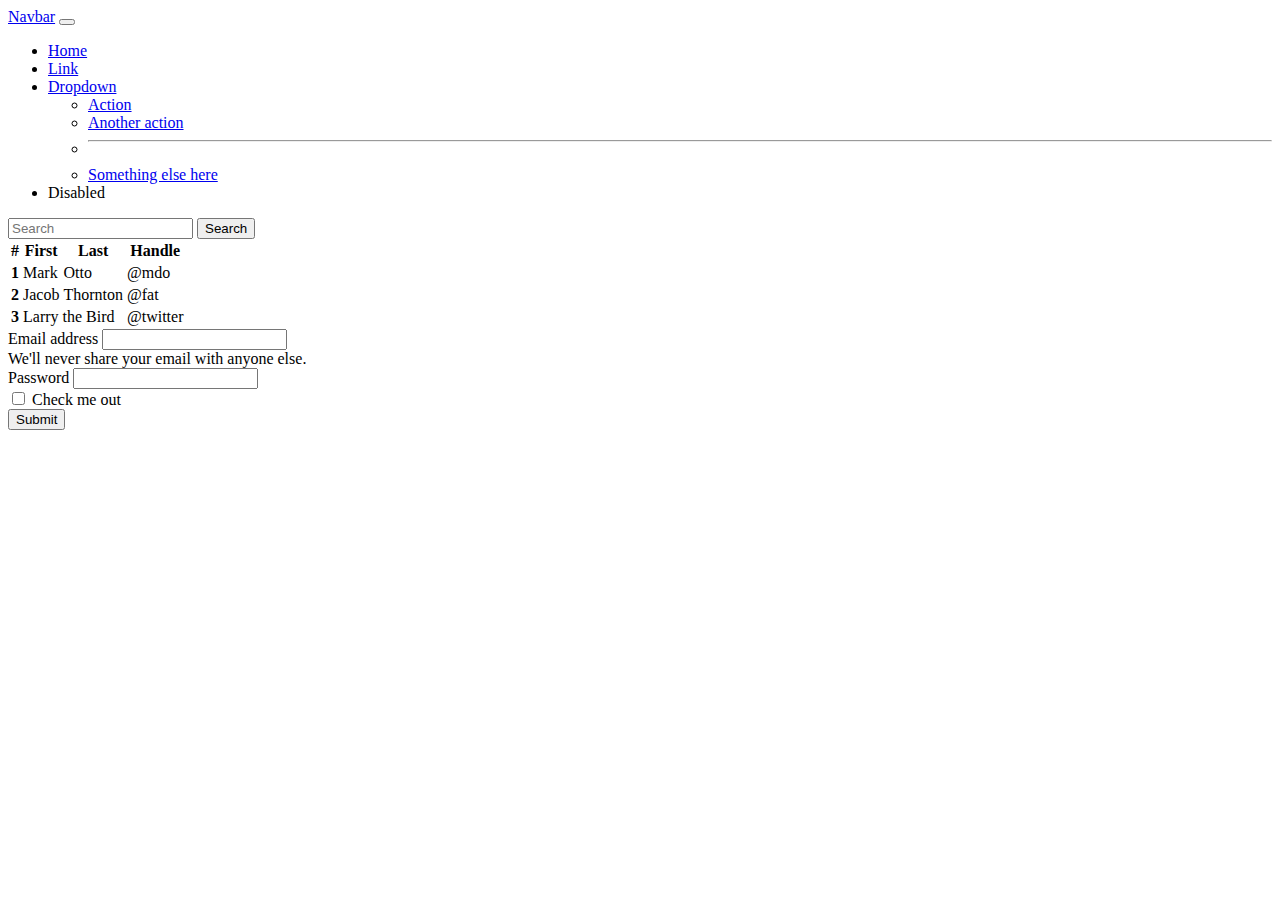
==== clase11/index.html @ f690a183 "clase11 > index.html" ====
<!DOCTYPE html>
<html lang="en">
<head>
    <meta charset="UTF-8">
    <meta http-equiv="X-UA-Compatible" content="IE=edge">
    <meta name="viewport" content="width=device-width, initial-scale=1.0">
    <title>Document</title>
    <!-- CSS only -->
    <link href="https://cdn.jsdelivr.net/npm/bootstrap@5.1.3/dist/css/bootstrap.min.css" rel="stylesheet" integrity="sha384-1BmE4kWBq78iYhFldvKuhfTAU6auU8tT94WrHftjDbrCEXSU1oBoqyl2QvZ6jIW3" crossorigin="anonymous">
    <style>
        .colorInst {
            background-color: aqua;
        }
    </style>
</head>
<body>
    <header>
        <nav class="navbar navbar-expand-lg navbar-light bg-light">
            <div class="container-fluid">
              <a class="navbar-brand" href="#">Navbar</a>
              <button class="navbar-toggler" type="button" data-bs-toggle="collapse" data-bs-target="#navbarSupportedContent" aria-controls="navbarSupportedContent" aria-expanded="false" aria-label="Toggle navigation">
                <span class="navbar-toggler-icon"></span>
              </button>
              <div class="collapse navbar-collapse" id="navbarSupportedContent">
                <ul class="navbar-nav me-auto mb-2 mb-lg-0">
                  <li class="nav-item">
                    <a class="nav-link active" aria-current="page" href="#">Home</a>
                  </li>
                  <li class="nav-item">
                    <a class="nav-link" href="#">Link</a>
                  </li>
                  <li class="nav-item dropdown">
                    <a class="nav-link dropdown-toggle" href="#" id="navbarDropdown" role="button" data-bs-toggle="dropdown" aria-expanded="false">
                      Dropdown
                    </a>
                    <ul class="dropdown-menu" aria-labelledby="navbarDropdown">
                      <li><a class="dropdown-item" href="#">Action</a></li>
                      <li><a class="dropdown-item" href="#">Another action</a></li>
                      <li><hr class="dropdown-divider"></li>
                      <li><a class="dropdown-item" href="#">Something else here</a></li>
                    </ul>
                  </li>
                  <li class="nav-item">
                    <a class="nav-link disabled">Disabled</a>
                  </li>
                </ul>
                <form class="d-flex">
                  <input class="form-control me-2" type="search" placeholder="Search" aria-label="Search">
                  <button class="btn btn-outline-success" type="submit">Search</button>
                </form>
              </div>
            </div>
          </nav>
    </header>
    
    <main>
        <section>
            <div class="container">
                <div class="row">
                    <div class="col-sm-12 col-md-6 col-lg-8">
                        <table class="table">
                            <thead>
                              <tr>
                                <th scope="col">#</th>
                                <th scope="col">First</th>
                                <th scope="col">Last</th>
                                <th scope="col">Handle</th>
                              </tr>
                            </thead>
                            <tbody>
                              <tr>
                                <th scope="row">1</th>
                                <td>Mark</td>
                                <td>Otto</td>
                                <td>@mdo</td>
                              </tr>
                              <tr>
                                <th scope="row">2</th>
                                <td>Jacob</td>
                                <td>Thornton</td>
                                <td>@fat</td>
                              </tr>
                              <tr>
                                <th scope="row">3</th>
                                <td colspan="2">Larry the Bird</td>
                                <td>@twitter</td>
                              </tr>
                            </tbody>
                          </table>
                    </div>
                    <div class="col">
                        <form>
                            <div class="mb-3">
                              <label for="exampleInputEmail1" class="form-label">Email address</label>
                              <input type="email" class="form-control" id="exampleInputEmail1" aria-describedby="emailHelp">
                              <div id="emailHelp" class="form-text">We'll never share your email with anyone else.</div>
                            </div>
                            <div class="mb-3">
                              <label for="exampleInputPassword1" class="form-label">Password</label>
                              <input type="password" class="form-control" id="exampleInputPassword1">
                            </div>
                            <div class="mb-3 form-check">
                              <input type="checkbox" class="form-check-input" id="exampleCheck1">
                              <label class="form-check-label" for="exampleCheck1">Check me out</label>
                            </div>
                            <button type="submit" class="btn btn-primary">Submit</button>
                          </form>
                    </div>
                </div>
            </div>
        </section>        
    </main>
    <!-- JavaScript Bundle with Popper -->
    <script src="https://cdn.jsdelivr.net/npm/bootstrap@5.1.3/dist/js/bootstrap.bundle.min.js" integrity="sha384-ka7Sk0Gln4gmtz2MlQnikT1wXgYsOg+OMhuP+IlRH9sENBO0LRn5q+8nbTov4+1p" crossorigin="anonymous"></script>
</body>
</html>
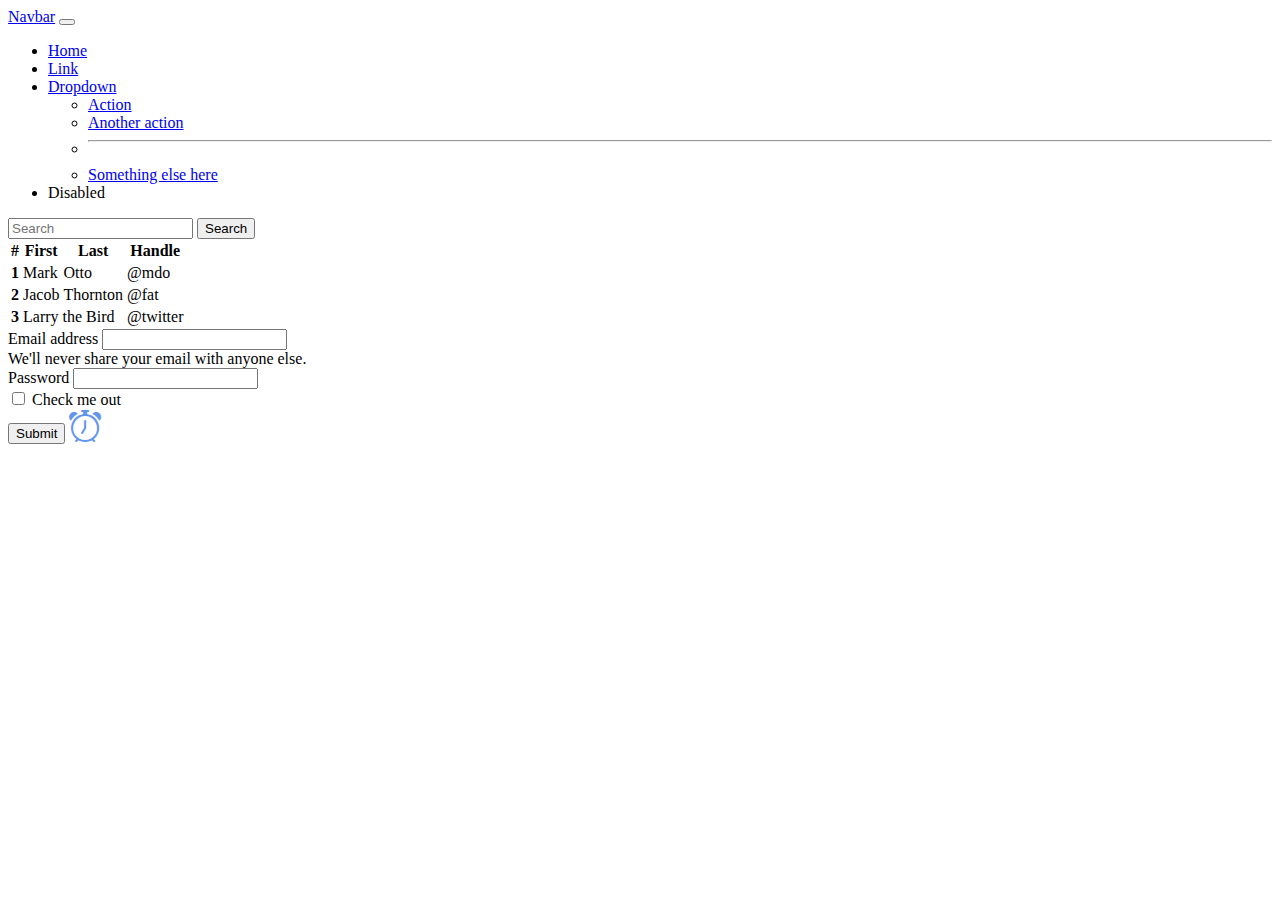
==== commit a00c7892: "clase11 boostrap" ====
--- a/clase11/index.html
+++ b/clase11/index.html
@@ -8,6 +8,7 @@
     <!-- CSS only -->
     <link href="https://cdn.jsdelivr.net/npm/bootstrap@5.1.3/dist/css/bootstrap.min.css" rel="stylesheet" integrity="sha384-1BmE4kWBq78iYhFldvKuhfTAU6auU8tT94WrHftjDbrCEXSU1oBoqyl2QvZ6jIW3" crossorigin="anonymous">
     <style>
+        @import url("https://cdn.jsdelivr.net/npm/bootstrap-icons@1.8.1/font/bootstrap-icons.css");
         .colorInst {
             background-color: aqua;
         }
@@ -53,62 +54,67 @@
           </nav>
     </header>
     
-    <main>
+    <main class="container">
         <section>
-            <div class="container">
-                <div class="row">
-                    <div class="col-sm-12 col-md-6 col-lg-8">
-                        <table class="table">
-                            <thead>
-                              <tr>
-                                <th scope="col">#</th>
-                                <th scope="col">First</th>
-                                <th scope="col">Last</th>
-                                <th scope="col">Handle</th>
-                              </tr>
-                            </thead>
-                            <tbody>
-                              <tr>
-                                <th scope="row">1</th>
-                                <td>Mark</td>
-                                <td>Otto</td>
-                                <td>@mdo</td>
-                              </tr>
-                              <tr>
-                                <th scope="row">2</th>
-                                <td>Jacob</td>
-                                <td>Thornton</td>
-                                <td>@fat</td>
-                              </tr>
-                              <tr>
-                                <th scope="row">3</th>
-                                <td colspan="2">Larry the Bird</td>
-                                <td>@twitter</td>
-                              </tr>
-                            </tbody>
-                          </table>
-                    </div>
-                    <div class="col">
-                        <form>
-                            <div class="mb-3">
-                              <label for="exampleInputEmail1" class="form-label">Email address</label>
-                              <input type="email" class="form-control" id="exampleInputEmail1" aria-describedby="emailHelp">
-                              <div id="emailHelp" class="form-text">We'll never share your email with anyone else.</div>
-                            </div>
-                            <div class="mb-3">
-                              <label for="exampleInputPassword1" class="form-label">Password</label>
-                              <input type="password" class="form-control" id="exampleInputPassword1">
-                            </div>
-                            <div class="mb-3 form-check">
-                              <input type="checkbox" class="form-check-input" id="exampleCheck1">
-                              <label class="form-check-label" for="exampleCheck1">Check me out</label>
-                            </div>
-                            <button type="submit" class="btn btn-primary">Submit</button>
-                          </form>
-                    </div>
+            <div class="row">
+                <div class="col-sm-12 col-md-6 col-lg-8 col-xl-5 col-xxl-3">
+                    <table class="table">
+                        <thead>
+                            <tr>
+                            <th scope="col">#</th>
+                            <th scope="col">First</th>
+                            <th scope="col">Last</th>
+                            <th scope="col">Handle</th>
+                            </tr>
+                        </thead>
+                        <tbody>
+                            <tr>
+                            <th scope="row">1</th>
+                            <td>Mark</td>
+                            <td>Otto</td>
+                            <td>@mdo</td>
+                            </tr>
+                            <tr>
+                            <th scope="row">2</th>
+                            <td>Jacob</td>
+                            <td>Thornton</td>
+                            <td>@fat</td>
+                            </tr>
+                            <tr>
+                            <th scope="row">3</th>
+                            <td colspan="2">Larry the Bird</td>
+                            <td>@twitter</td>
+                            </tr>
+                        </tbody>
+                        </table>
+                </div>
+                <div class="col">
+                    <form>
+                        <div class="mb-3">
+                            <label for="exampleInputEmail1" class="form-label">Email address</label>
+                            <input type="email" class="form-control" id="exampleInputEmail1" aria-describedby="emailHelp">
+                            <div id="emailHelp" class="form-text">We'll never share your email with anyone else.</div>
+                        </div>
+                        <div class="mb-3">
+                            <label for="exampleInputPassword1" class="form-label">Password</label>
+                            <input type="password" class="form-control" id="exampleInputPassword1">
+                        </div>
+                        <div class="mb-3 form-check">
+                            <input type="checkbox" class="form-check-input" id="exampleCheck1">
+                            <label class="form-check-label" for="exampleCheck1">Check me out</label>
+                        </div>
+                        <button type="submit" class="btn btn-primary">Submit</button>
+                        <i class="bi-alarm" style="font-size: 2rem; color: cornflowerblue;"></i>
+                        </form>
                 </div>
             </div>
-        </section>        
+        </section> 
+        
+        <section>
+            <div class="row">
+                <div class="col"></div>
+            </div>
+        </section>
     </main>
     <!-- JavaScript Bundle with Popper -->
     <script src="https://cdn.jsdelivr.net/npm/bootstrap@5.1.3/dist/js/bootstrap.bundle.min.js" integrity="sha384-ka7Sk0Gln4gmtz2MlQnikT1wXgYsOg+OMhuP+IlRH9sENBO0LRn5q+8nbTov4+1p" crossorigin="anonymous"></script>
